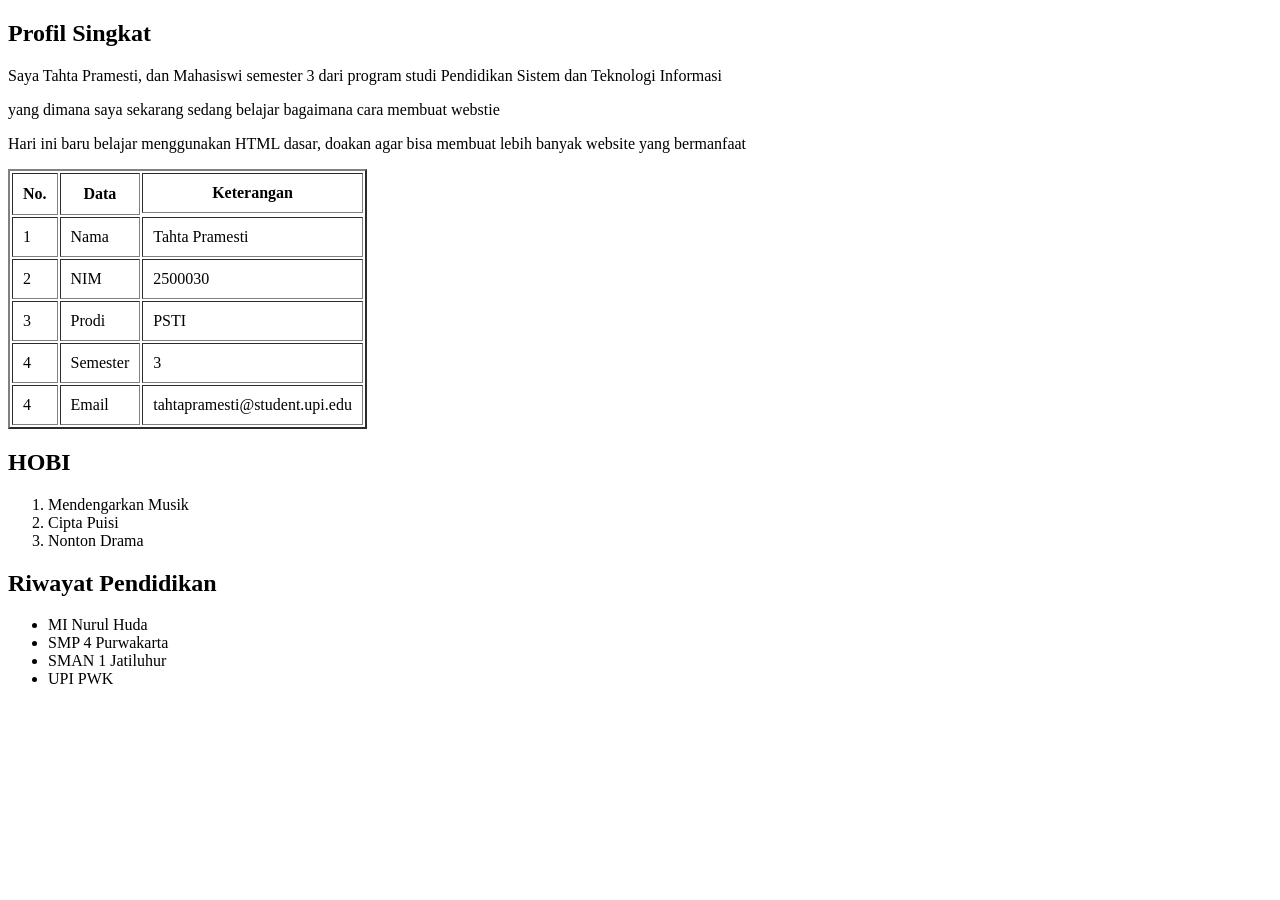
==== about.html @ 38024a48 "Commit Pertama" ====
<!doctype html>
<html lang="id">
  <head>
    <meta charset="UTF-8" />
    <title>Menampilkan Gambar</title>
  </head>
  <body>
    <h2>Profil Singkat</h2>
    <p>Saya Tahta Pramesti, dan Mahasiswi semester 3 dari program studi Pendidikan Sistem dan Teknologi Informasi</p>
    <p>yang dimana saya sekarang sedang belajar bagaimana cara membuat webstie</p>
    <p>Hari ini baru belajar menggunakan HTML dasar, doakan agar bisa membuat lebih banyak website yang bermanfaat</p>
    <table border="2" cellpadding="10">
<thead>
<tr>
<th rowspan="2">No.</th>
<th rowspan="2">Data</th>
<th colspan="2">Keterangan</th>
</tr>
<tr>
</tr>
</thead>
<tbody>
    <tr>
<td>1</td>
<td>Nama</td>
<td>Tahta Pramesti</td>
</tr>
<tr>
<td>2</td>
<td>NIM</td>
<td>2500030</td>
</tr>
<tr>
    <td>3</td>
    <td>Prodi</td>
    <td>PSTI</td>
    </tr>
    <tr>
<td>4</td>
<td>Semester</td>
<td>3</td>
</tr>
<tr>
    <td>4</td>
    <td>Email</td>
    <td>tahtapramesti@student.upi.edu</td>
</tr>
    </tr>
</tbody>
</table>
    <h2>HOBI</h2>
    <ol>
      <li>Mendengarkan Musik</li>
      <li>Cipta Puisi</li>
      <li>Nonton Drama</li>
    </ol>
    <h2>Riwayat Pendidikan</h2>
    <ul>
        <li>MI Nurul Huda</li>
        <li>SMP 4 Purwakarta</li>
        <li>SMAN 1 Jatiluhur</li>
        <li>UPI PWK</li>
    </ul>
  </body>
</html>
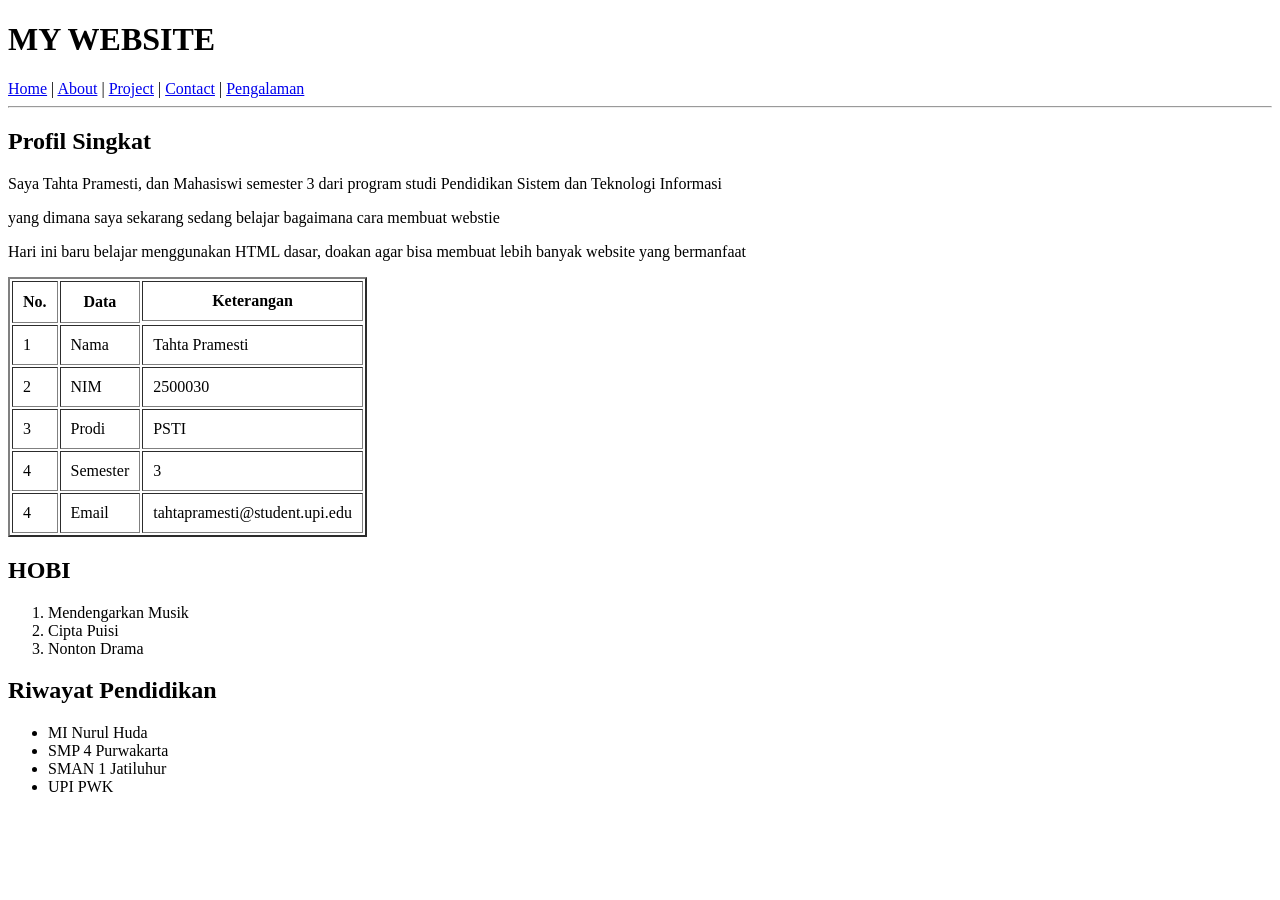
==== commit b6b0581e: "Add navigation and heading to about.html perbaikan" ====
--- a/about.html
+++ b/about.html
@@ -4,6 +4,16 @@
     <meta charset="UTF-8" />
     <title>Menampilkan Gambar</title>
   </head>
+  <body>
+    <h1>MY WEBSITE</h1>
+     <nav>
+      <a href="index.html">Home</a> |
+      <a href="about.html">About</a> |
+      <a href="project.html">Project</a> |
+      <a href="contac.html">Contact</a> |
+      <a href="pengalaman.html">Pengalaman </a> 
+    </nav>
+    <hr>
   <body>
     <h2>Profil Singkat</h2>
     <p>Saya Tahta Pramesti, dan Mahasiswi semester 3 dari program studi Pendidikan Sistem dan Teknologi Informasi</p>
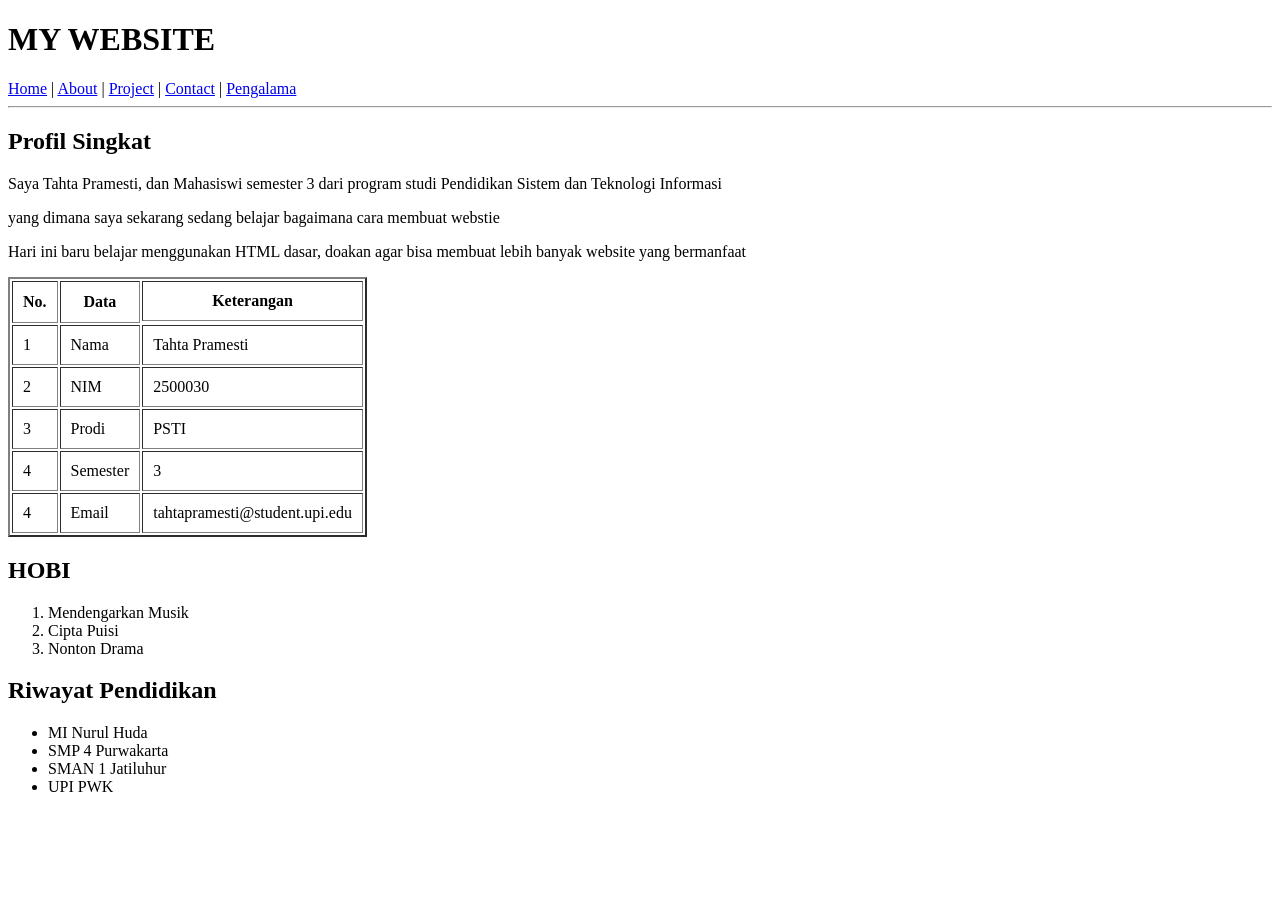
==== commit 5ee94fee: "Fix typo in 'Pengalaman' link text" ====
--- a/about.html
+++ b/about.html
@@ -11,7 +11,7 @@
       <a href="about.html">About</a> |
       <a href="project.html">Project</a> |
       <a href="contac.html">Contact</a> |
-      <a href="pengalaman.html">Pengalaman </a> 
+      <a href="Pengalaman.html">Pengalama</a> 
     </nav>
     <hr>
   <body>
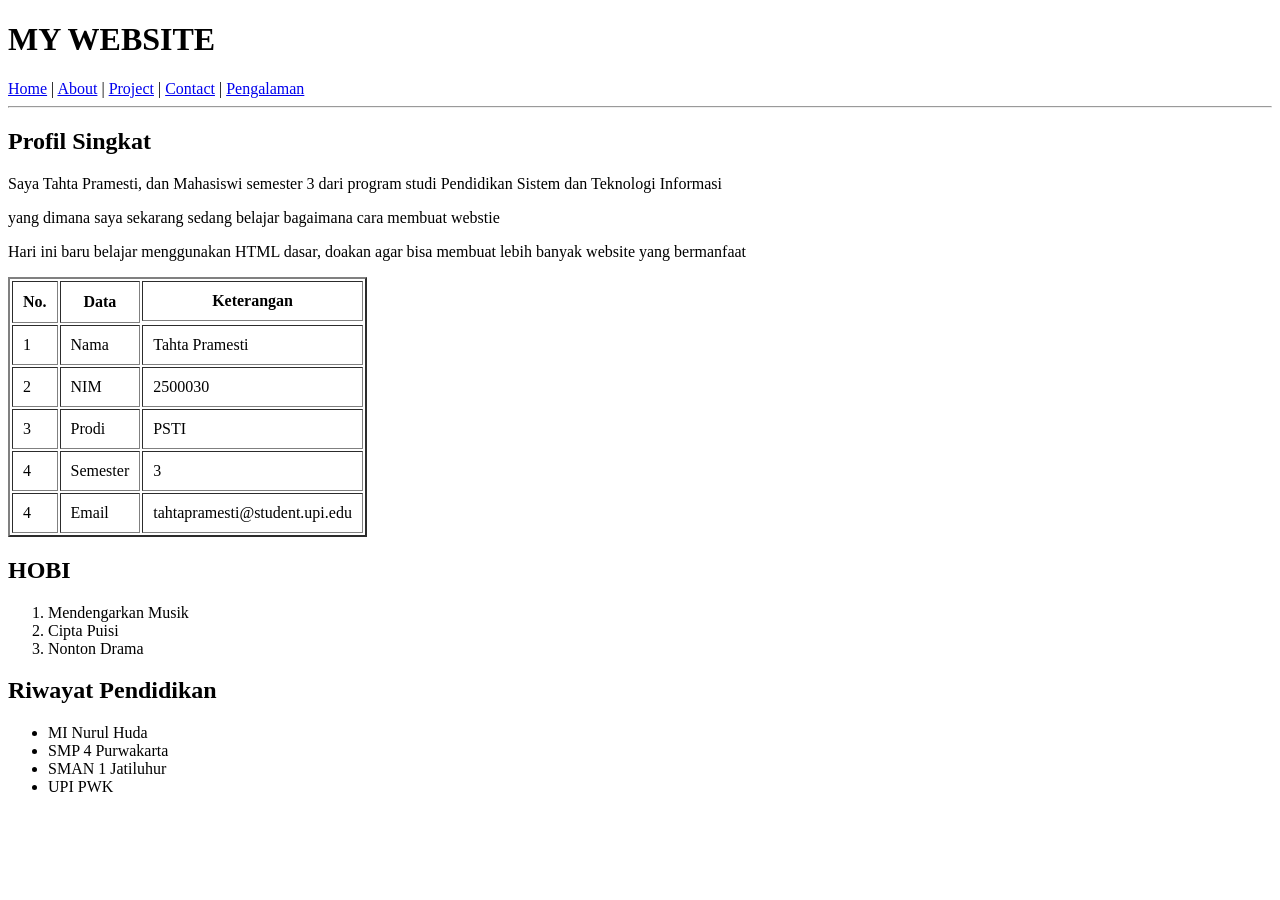
==== commit e3be8e01: "Fix typo in navigation link for 'Pengalaman'" ====
--- a/about.html
+++ b/about.html
@@ -11,7 +11,7 @@
       <a href="about.html">About</a> |
       <a href="project.html">Project</a> |
       <a href="contac.html">Contact</a> |
-      <a href="Pengalaman.html">Pengalama</a> 
+      <a href="Pengalaman.html">Pengalaman</a> 
     </nav>
     <hr>
   <body>
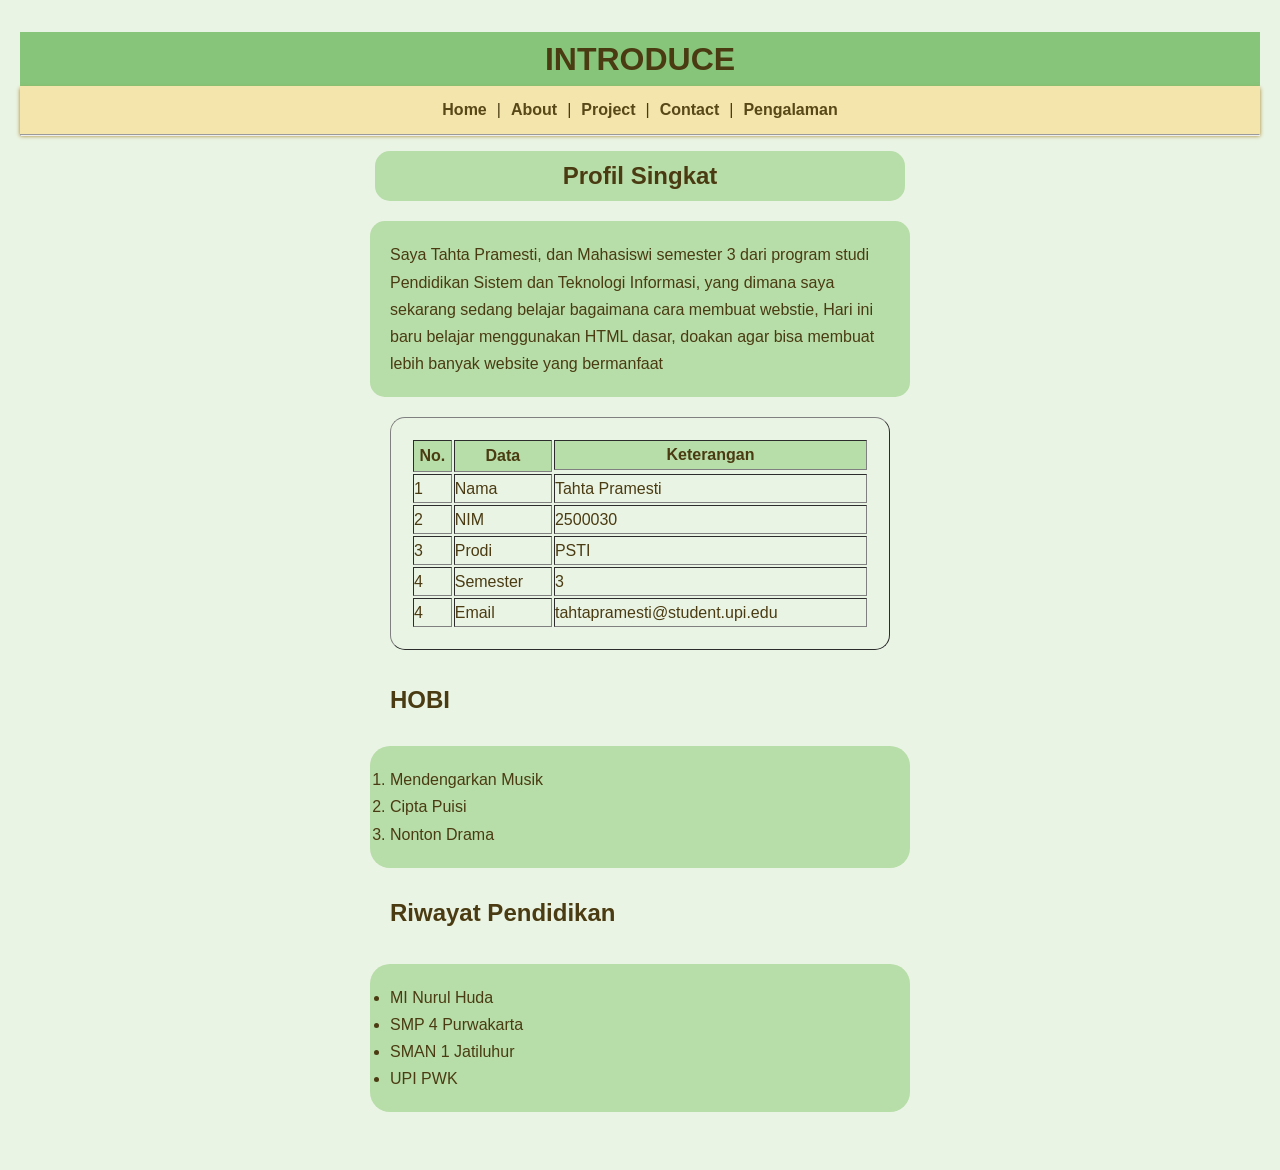
==== commit 05de9d5c: "mempercantik halaman" ====
--- a/about.html
+++ b/about.html
@@ -3,24 +3,24 @@
   <head>
     <meta charset="UTF-8" />
     <title>Menampilkan Gambar</title>
+    <link rel="stylesheet" href="style.css">
   </head>
   <body>
-    <h1>MY WEBSITE</h1>
-     <nav>
+    <h1 id="judul">INTRODUCE</h1>
+     <nav class="navigasi-dua">
       <a href="index.html">Home</a> |
       <a href="about.html">About</a> |
       <a href="project.html">Project</a> |
       <a href="contac.html">Contact</a> |
-      <a href="Pengalaman.html">Pengalaman</a> 
+      <a href="pengalaman.html">Pengalaman</a> 
     </nav>
     <hr>
-  <body>
-    <h2>Profil Singkat</h2>
-    <p>Saya Tahta Pramesti, dan Mahasiswi semester 3 dari program studi Pendidikan Sistem dan Teknologi Informasi</p>
-    <p>yang dimana saya sekarang sedang belajar bagaimana cara membuat webstie</p>
-    <p>Hari ini baru belajar menggunakan HTML dasar, doakan agar bisa membuat lebih banyak website yang bermanfaat</p>
-    <table border="2" cellpadding="10">
-<thead>
+  <body class="isi-dalam">
+    <h2 div class="profil">Profil Singkat</h2>
+    <p div class="deskripsi-dua">Saya Tahta Pramesti, dan Mahasiswi semester 3 dari program studi Pendidikan Sistem dan Teknologi Informasi, yang dimana saya sekarang sedang belajar bagaimana cara membuat webstie, Hari ini baru belajar menggunakan HTML dasar, doakan agar bisa membuat lebih banyak website yang bermanfaat</p>
+
+    <table border="1" cellpadding="10" div class="isi-tabel">
+<thead div class="tabel">
 <tr>
 <th rowspan="2">No.</th>
 <th rowspan="2">Data</th>
@@ -58,14 +58,14 @@
     </tr>
 </tbody>
 </table>
-    <h2>HOBI</h2>
-    <ol>
+    <h2 div class="hobi">HOBI</h2>
+    <ol div class="list-satu">
       <li>Mendengarkan Musik</li>
       <li>Cipta Puisi</li>
       <li>Nonton Drama</li>
     </ol>
-    <h2>Riwayat Pendidikan</h2>
-    <ul>
+    <h2 div class="riwayat">Riwayat Pendidikan</h2>
+    <ul div class="list-dua">
         <li>MI Nurul Huda</li>
         <li>SMP 4 Purwakarta</li>
         <li>SMAN 1 Jatiluhur</li>
--- a/style.css
+++ b/style.css
@@ -0,0 +1,549 @@
+*{
+    margin: 0;
+    padding: 0;
+}
+
+.isi {
+  background-color: #EAF4E4;
+    color: #4a3b12;
+    font-family: "Segoe UI", Verdana, sans-serif;
+    line-height: 1.7;
+    width: 100%;
+    max-width: none;
+    margin: 0;
+    padding: 32px 20px 48px;
+    box-sizing: border-box;
+}
+
+#judul-utama{
+    background-color: #86C57A;
+    text-align: center;
+}
+
+.aku{
+   background-color: #B7DDA8;
+    padding: 10px;
+    margin: 10px auto;
+    width: 500px;
+    border-radius: 15px;
+    text-align: center;
+}
+
+nav{
+    background-color:#24401f;
+}
+
+nav{
+   background-color: #F3E5AB;
+    display: flex;
+    align-items: center;
+    justify-content: center;
+    padding: 10px 50px;
+    box-shadow: 0px 2px 4px #A8862B;
+}
+
+.navigasi a{
+    text-decoration: none;
+    color: #584717;
+    margin: 0 10px;
+    font-weight: bold;
+}
+
+.navigasi a:hover{
+    color:#0a1e07;
+    font-weight: bold;
+}
+
+.deskripsi{
+    background-color: #B7DDA8;
+    padding: 20px;
+    margin: 10px auto;
+    width: 500px;
+    border-radius: 15px;
+
+}
+
+.list{
+    background-color: #B7DDA8;
+    padding: 20px;
+    margin: 10px auto;
+    width: 500px;
+    border-radius: 15px;
+}
+
+.belajar{
+    background-color: #B7DDA8;
+    padding: 20px;
+    margin: 10px auto;
+    width: 500px;
+    border-radius: 15px;
+}
+
+.myfoto{
+  width: 200px;
+  height: 200px;
+  object-fit: cover;       
+  border-radius: 50%;
+  border: 5px solid;
+  animation: muncul 1.5s ease;
+}
+
+@keyframes muncul {
+    from {
+        opacity: 0;
+        transform: translateY(30px);
+    }
+    to {
+        opacity: 1;
+        transform: translateY(0);
+    }
+}
+
+.terakhir{
+    text-align: center;
+    font-style: italic;
+}
+
+#judul{
+    background-color: #86C57A;
+    text-align: center;
+}
+
+.isi-dalam{
+  background-color: #EAF4E4;
+    color: #4a3b12;
+    font-family: "Segoe UI", Verdana, sans-serif;
+    line-height: 1.7;
+    width: 100%;
+    max-width: none;
+    margin: 0;
+    padding: 32px 20px 48px;
+    box-sizing: border-box;
+}
+
+.profil{
+  background-color: #B7DDA8;
+    padding: 5px 15px;
+    margin: 15px auto;
+    width: 500px;
+    border-radius: 15px;
+    text-align: center;
+}
+
+.deskripsi-dua{
+    background-color: #B7DDA8;
+    padding: 20px;
+    margin: 20px auto;
+    width: 500px;
+    border-radius: 15px;
+}
+
+.tabel{
+    background-color: #B7DDA8;
+    padding: 20px;
+    margin: 10px auto;
+    width: 500px;
+    border-radius: 15px;
+}
+
+.isi-tabel{
+     padding: 20px;
+    margin: 10px auto;
+    width: 500px;
+    border-radius: 15px;
+}
+
+.hobi{
+    padding: 20px;
+    margin: 5px auto;
+    width: 500px;
+    border-radius: 15px;
+}
+
+.riwayat{
+    padding: 20px;
+    margin: 5px auto;
+    width: 500px;
+    border-radius: 15px;
+}
+ .list-satu{
+    background-color: #B7DDA8;
+    padding: 20px;
+    margin: 5px auto;
+    width: 500px;
+    border-radius: 20px;
+    flex-grow: 1;
+    flex-shrink: 1;
+}
+
+.list-dua{
+     background-color: #B7DDA8;
+    padding: 20px;
+    margin: 10px auto;
+    width: 500px;
+    border-radius: 20px;
+    flex-grow: 1;
+    flex-shrink: 1;
+}
+
+#header{
+    display: flex;
+    flex-direction: column;
+    padding: 50px 30px;
+    justify-content: center;
+    align-items: center;
+    gap: 30px;
+}
+.navigasi-dua a{
+    text-decoration: none;
+    color: #584717;
+    margin: 0 10px;
+    font-weight: bold;
+ }
+
+ .navigasi-dua a:hover{
+    color:#0a1e07;
+    font-weight: bold;
+ }
+
+ #judul-contact{
+    background-color: #86C57A;
+    text-align: center;
+}
+
+.informasi{
+    text-align: center;
+}
+
+.deskripsi-tiga{
+    background-color: #B7DDA8;
+    padding: 20px;
+    margin: 5px auto;
+    width: 500px;
+    border-radius: 20px;
+}
+
+.form{
+     text-align: center;
+}
+
+.isi-tiga{
+    background-color: #EAF4E4;
+    color: #4a3b12;
+    font-family: "Segoe UI", Verdana, sans-serif;
+    line-height: 1.7;
+    width: 100%;
+    max-width: none;
+    margin: 0;
+    padding: 32px 20px 48px;
+    box-sizing: border-box;
+}
+
+.navigasi-empat a{
+    text-decoration: none;
+    color: #584717;
+    margin: 0 10px;
+    font-weight: bold;
+}
+
+.navigasi-empat a:hover{
+    color:#0a1e07;
+    font-weight: bold;
+}
+
+.isi-empat{
+    background-color: #EAF4E4;
+    color: #4a3b12;
+    font-family: "Segoe UI", Verdana, sans-serif;
+    line-height: 1.7;
+    width: 100%;
+    max-width: none;
+    margin: 0;
+    padding: 32px 20px 48px;
+    box-sizing: border-box;
+}
+
+#judul-empat{
+    background-color: #86C57A;
+    text-align: center;
+}
+
+.navigasi-lima a{
+    text-decoration: none;
+    color: #584717;
+    margin: 0 10px;
+    font-weight: bold;
+}
+
+.navigasi-lima a:hover{
+    color:#0a1e07;
+    font-weight: bold;
+}
+
+.daftar{
+    text-align: center;
+}
+
+.deskripsi-empat{
+    background-color: #B7DDA8;
+    padding: 20px;
+    margin: 5px auto;
+    width: 500px;
+    border-radius: 20px; 
+}
+
+.project1{
+    text-align: center;
+}
+
+.deskripsi1{
+    background-color: #B7DDA8;
+    padding: 20px;
+    margin: 5px auto;
+    width: 500px;
+    border-radius: 20px;
+}
+
+.project2{
+    text-align: center;
+}
+
+.deskripsi2{
+    background-color: #B7DDA8;
+    padding: 20px;
+    margin: 5px auto;
+    width: 500px;
+    border-radius: 20px;
+}
+
+.project3{
+    text-align: center;
+}
+
+.deskripsi3{
+    background-color: #B7DDA8;
+    padding: 20px;
+    margin: 5px auto;
+    width: 500px;
+    border-radius: 20px;
+}
+
+.project4{
+    text-align: center;
+}
+
+.deskripsi4{
+    background-color: #B7DDA8;
+    padding: 20px;
+    margin: 5px auto;
+    width: 500px;
+    border-radius: 20px;
+}
+
+.foto1{
+  width: 280px;
+    height: 250px;
+    object-fit: cover;
+    border-radius: 12px;
+    border: 3px solid #B7DDA8;
+}
+
+.foto2{
+     width: 280px;
+    height: 250px;
+    object-fit: cover;
+    border-radius: 12px;
+    border: 3px solid #B7DDA8;
+}
+
+.foto3{
+    width: 280px;
+    height: 250px;
+    object-fit: cover;
+    border-radius: 12px;
+    border: 3px solid #B7DDA8;
+}
+
+.foto4{
+     width: 280px;
+    height: 250px;
+    object-fit: cover;
+    border-radius: 12px;
+    border: 3px solid #B7DDA8;
+}
+
+.foto5{
+     width: 350px;
+    height: 250px;
+    object-fit: cover;
+    border-radius: 12px;
+    border: 3px solid #B7DDA8;
+}
+
+.foto6{
+     width: 280px;
+    height: 250px;
+    object-fit: cover;
+    border-radius: 12px;
+    border: 3px solid #B7DDA8;
+}
+
+.gallery{
+    width: 100%;
+    display: flex;
+    justify-content: center;
+    margin: 20px auto 30px;
+}
+
+.galery1{
+    width: 100%;
+    display: flex;
+    justify-content: center;
+    margin: 20px auto 30px;
+}
+
+.galery2{
+    width: 100%;
+    display: flex;
+    justify-content: center;
+    margin: 20px auto 30px;
+}
+
+.galery3{
+    width: 100%;
+    display: flex;
+    justify-content: center;
+    margin: 20px auto 30px;
+}
+
+.galery4{
+    width: 100%;
+    display: flex;
+    justify-content: center;
+    margin: 20px auto 30px;
+}
+
+#judul-lima{
+    background-color: #86C57A;
+    text-align: center;
+}
+
+.navigasi5 a{
+    text-decoration: none;
+    color: #584717;
+    margin: 0 10px;
+    font-weight: bold;
+}
+
+.navigasi5 a:hover{
+    color:#0a1e07;
+    font-weight: bold;
+}
+
+.isi-pengalaman{
+    background-color: #EAF4E4;
+    color: #4a3b12;
+    font-family: "Segoe UI", Verdana, sans-serif;
+    line-height: 1.7;
+    width: 100%;
+    max-width: none;
+    margin: 0;
+    padding: 32px 20px 48px;
+    box-sizing: border-box;
+}
+
+.pengalaman{
+    text-align: center;
+}
+
+.deskripsi-pengalaman{
+    background-color: #B7DDA8;
+    padding: 20px;
+    margin: 5px auto;
+    width: 500px;
+    border-radius: 20px;
+}
+
+.pengalaman1{
+    text-align: center;
+}
+
+.mix-foto{
+    width: 100%;
+    display: flex;
+    justify-content: center;
+    margin: 20px auto 30px;
+}
+
+.bingkai1{
+    width: 280px;
+    height: 350px;
+    object-fit: cover;
+    border-radius: 12px;
+    border: 3px solid #B7DDA8;
+}
+
+.deskripsi-1{
+    text-align: center;
+}
+
+.pengalaman2{
+    text-align: center; 
+}
+
+.bingkai2{
+   width: 280px;
+    height: 350px;
+    object-fit: cover;
+    border-radius: 12px;
+    border: 3px solid #B7DDA8;  
+}
+
+.mix-foto1{
+     width: 100%;
+    display: flex;
+    justify-content: center;
+    margin: 20px auto 30px;
+}
+
+.bingkai3{
+    width: 280px;
+    height: 350px;
+    object-fit: cover;
+    border-radius: 12px;
+    border: 3px solid #B7DDA8;
+}
+
+.mix-foto2{
+   width: 100%;
+    display: flex;
+    justify-content: center;
+    margin: 20px auto 30px; 
+}
+
+.deskripsi-2{
+    text-align: center; 
+}
+
+.pengalaman3{
+    text-align: center; 
+}
+
+.bingkai4{
+    width: 280px;
+    height: 350px;
+    object-fit: cover;
+    border-radius: 12px;
+    border: 3px solid #B7DDA8;
+}
+
+.mix-foto3{
+   width: 100%;
+    display: flex;
+    justify-content: center;
+    margin: 20px auto 30px;  
+}
+
+.deskripsi-3{
+    text-align: center; 
+}
